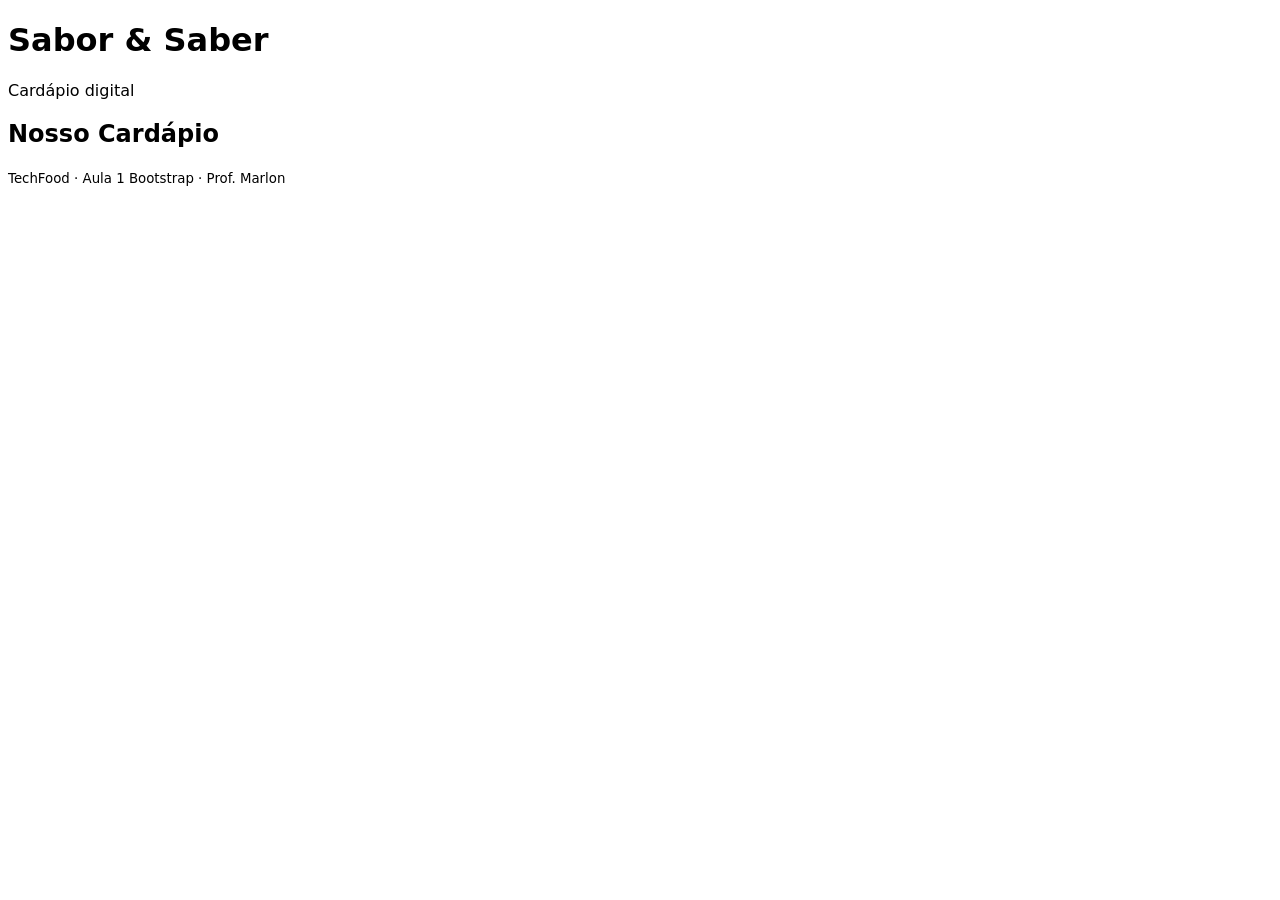
==== bootstrap/index.html @ c9e2ac03 "first commit" ====
<!DOCTYPE html>
<html lang="pt-BR">
<head>
  <meta charset="UTF-8">
  <meta name="viewport" content="width=device-width, initial-scale=1.0">
  <title>TechFood — Sabor & Saber (Bootstrap)</title>

  <!--
    LIVE CODE — PASSO 1 (Bootstrap CDN)
    Cole aqui o link do Bootstrap ANTES do style.css.
    A ordem importa: Bootstrap primeiro, nosso CSS depois.
    Assim podemos sobrescrever o Bootstrap quando precisar.

    <link href="https://cdn.jsdelivr.net/npm/bootstrap@5.3.0/dist/css/bootstrap.min.css" rel="stylesheet">
  -->

  <link rel="stylesheet" href="style.css">
</head>
<body>

  <!--
    LIVE CODE — PASSO 2 (Header)
    Adicione as classes Bootstrap no header:
    bg-danger  text-white  text-center  py-4  mb-4
  -->
  <header>
    <h1>Sabor &amp; Saber</h1>
    <p>Cardápio digital</p>
  </header>

  <!--
    LIVE CODE — PASSO 3 (Container e Grid)
    Envolva o conteúdo em:
      <main class="container">
        <div class="row g-3">
          ...os articles receberão col-12 col-md-6 col-lg-4...
        </div>
      </main>
  -->
  <main>
    <h2>Nosso Cardápio</h2>

    <!--
      O JS vai inserir os cards aqui.
      Quando aplicar o grid, a section vira a row
      e cada article (criado pelo JS) recebe as classes col.
    -->
    <section id="cardapio">
    </section>
  </main>

  <footer>
    <small>TechFood · Aula 1 Bootstrap · Prof. Marlon</small>
  </footer>

  <script src="script.js" defer></script>
</body>
</html>
---- bootstrap/style.css ----
/* ============================================================
   TechFood — style.css (Bootstrap)

   Regra da aula: este arquivo deve ficar com o MÍNIMO possível.
   Tudo que o Bootstrap cobre, não colocamos aqui.
   Se uma classe Bootstrap já resolve, usamos ela no HTML.

   O que FICA aqui:
   - Fonte personalizada (Bootstrap usa system-ui por padrão)
   - Efeito de hover no card (Bootstrap não faz hover de lift)
   - Cor de categoria (marrom do restaurante — não é uma cor do Bootstrap)
   ============================================================ */

body {
  font-family: 'Segoe UI', system-ui, sans-serif;
}

/* Hover: o card "levanta" levemente ao passar o mouse.
   transition suaviza a animação. */
.card-prato {
  transition: transform 0.2s ease;
  cursor: pointer;
}

.card-prato:hover {
  transform: translateY(-4px);
}

/* Cor personalizada da categoria — marrom quente do restaurante.
   Bootstrap tem text-warning (amarelo) mas não este marrom específico. */
.categoria {
  color: #8B4513;
}

/*
  LIVE CODE — O que vira DESNECESSÁRIO depois de aplicar Bootstrap:
  - display: grid ou flexbox do cardápio  → Bootstrap row/col resolve
  - margin e padding dos elementos       → Bootstrap utilities (mt, mb, p) resolvem
  - cores de fundo e texto do header     → Bootstrap bg-danger, text-white resolvem
  - responsividade com @media            → Bootstrap breakpoints resolvem
*/
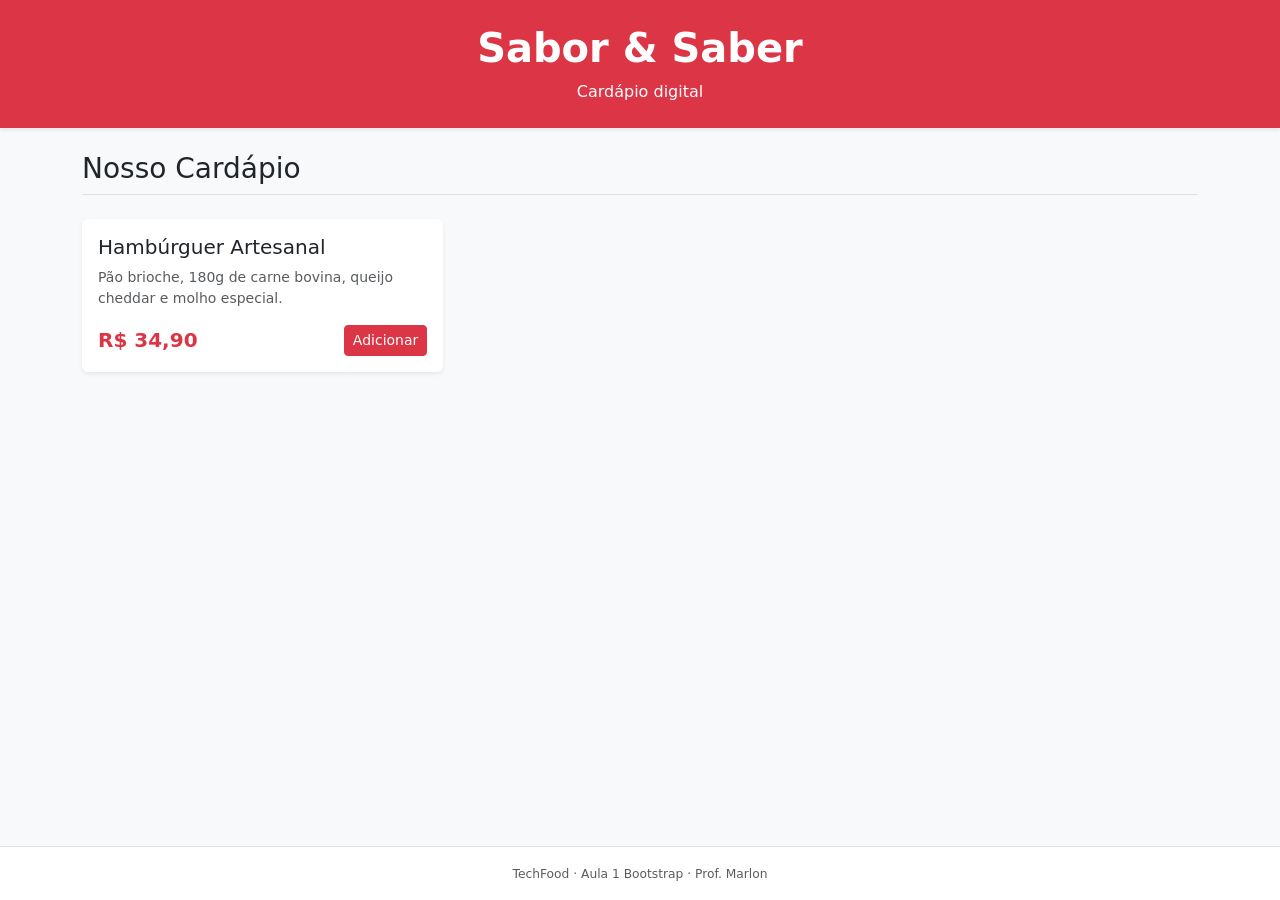
==== commit 9435c8a4: "Arrumando os codigos" ====
--- a/bootstrap/index.html
+++ b/bootstrap/index.html
@@ -5,54 +5,50 @@
   <meta name="viewport" content="width=device-width, initial-scale=1.0">
   <title>TechFood — Sabor & Saber (Bootstrap)</title>
 
-  <!--
-    LIVE CODE — PASSO 1 (Bootstrap CDN)
-    Cole aqui o link do Bootstrap ANTES do style.css.
-    A ordem importa: Bootstrap primeiro, nosso CSS depois.
-    Assim podemos sobrescrever o Bootstrap quando precisar.
-
-    <link href="https://cdn.jsdelivr.net/npm/bootstrap@5.3.0/dist/css/bootstrap.min.css" rel="stylesheet">
-  -->
-
+  <!-- PASSO 1: CDN do Bootstrap CSS antes do estilo próprio -->
+  <link href="https://cdn.jsdelivr.net/npm/bootstrap@5.3.3/dist/css/bootstrap.min.css" rel="stylesheet">
   <link rel="stylesheet" href="style.css">
 </head>
-<body>
+<body class="d-flex flex-column min-vh-100 bg-light">
 
-  <!--
-    LIVE CODE — PASSO 2 (Header)
-    Adicione as classes Bootstrap no header:
-    bg-danger  text-white  text-center  py-4  mb-4
-  -->
-  <header>
-    <h1>Sabor &amp; Saber</h1>
-    <p>Cardápio digital</p>
+  <!-- PASSO 2: Header com classes Bootstrap de fundo, texto e espaçamento -->
+  <header class="bg-danger text-white text-center py-4 mb-4 shadow-sm">
+    <h1 class="fw-bold">Sabor &amp; Saber</h1>
+    <p class="mb-0">Cardápio digital</p>
   </header>
 
-  <!--
-    LIVE CODE — PASSO 3 (Container e Grid)
-    Envolva o conteúdo em:
-      <main class="container">
-        <div class="row g-3">
-          ...os articles receberão col-12 col-md-6 col-lg-4...
+  <!-- PASSO 3: Container e Grid Bootstrap -->
+  <main class="container flex-grow-1 mb-5">
+    <h2 class="h3 border-bottom pb-2 mb-4">Nosso Cardápio</h2>
+
+    <!-- A section passa a ser a 'row' com espaçamento g-3 para as colunas filhas -->
+    <section id="cardapio" class="row g-3">
+      
+      <!-- Exemplo de Card gerado via JS com col-12, col-md-6 e col-lg-4 -->
+      <article class="col-12 col-md-6 col-lg-4">
+        <div class="card h-100 shadow-sm border-0">
+          <div class="card-body d-flex flex-column justify-content-between">
+            <div>
+              <h3 class="card-title h5 font-bold">Hambúrguer Artesanal</h3>
+              <p class="card-text text-muted small">Pão brioche, 180g de carne bovina, queijo cheddar e molho especial.</p>
+            </div>
+            <div class="d-flex justify-content-between align-items-center mt-3">
+              <span class="fw-bold text-danger fs-5">R$ 34,90</span>
+              <button class="btn btn-danger btn-sm">Adicionar</button>
+            </div>
+          </div>
         </div>
-      </main>
-  -->
-  <main>
-    <h2>Nosso Cardápio</h2>
+      </article>
 
-    <!--
-      O JS vai inserir os cards aqui.
-      Quando aplicar o grid, a section vira a row
-      e cada article (criado pelo JS) recebe as classes col.
-    -->
-    <section id="cardapio">
     </section>
   </main>
 
-  <footer>
+  <footer class="bg-white border-top py-3 text-center text-muted small">
     <small>TechFood · Aula 1 Bootstrap · Prof. Marlon</small>
   </footer>
 
+  <!-- CDN do Bootstrap JS (com Popper incluído) -->
+  <script src="https://cdn.jsdelivr.net/npm/bootstrap@5.3.3/dist/js/bootstrap.bundle.min.js"></script>
   <script src="script.js" defer></script>
 </body>
-</html>
+</html>
--- a/bootstrap/style.css
+++ b/bootstrap/style.css
@@ -39,3 +39,24 @@
   - cores de fundo e texto do header     → Bootstrap bg-danger, text-white resolvem
   - responsividade com @media            → Bootstrap breakpoints resolvem
 */
+
+:root {
+  --cor-categoria-marrom: #8B4513;
+}
+
+body {
+  font-family: 'Segoe UI', system-ui, sans-serif;
+}
+
+.card-prato {
+  transition: transform 0.2s ease;
+  cursor: pointer;
+}
+
+.card-prato:hover {
+  transform: translateY(-4px);
+}
+
+.categoria {
+  color: var(--cor-categoria-marrom);
+}
